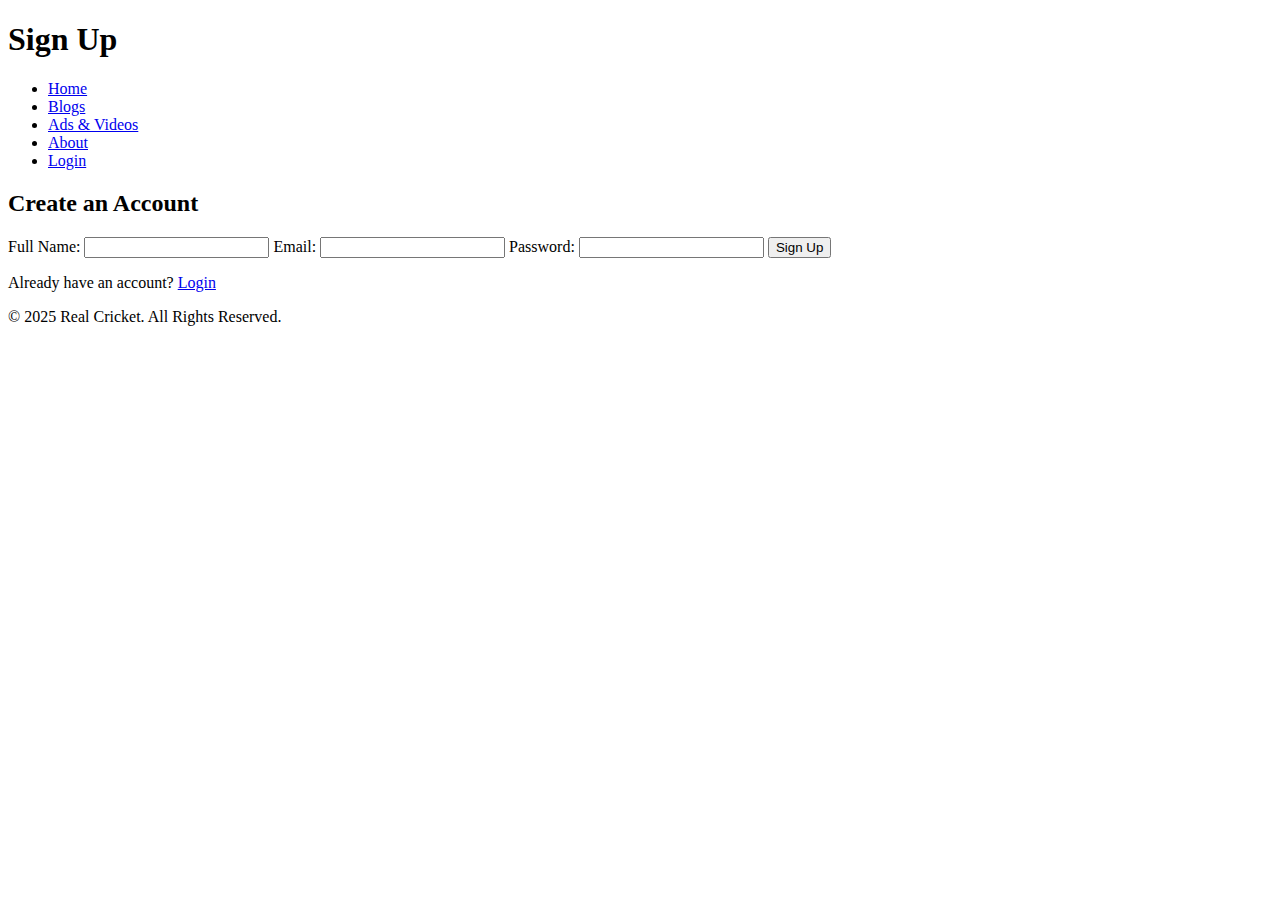
==== signup.html @ 8611aa11 "Add files via upload" ====
<!DOCTYPE html>
<html lang="en">
<head>
    <meta charset="UTF-8">
    <meta name="viewport" content="width=device-width, initial-scale=1.0">
    <title>Sign Up - Real Cricket</title>
    <link rel="stylesheet" href="style.css">
</head>
<body>
    <header>
        <h1>Sign Up</h1>
        <nav>
            <ul>
                <li><a href="index.html">Home</a></li>
                <li><a href="blogs.html">Blogs</a></li>
                <li><a href="ads-videos.html">Ads & Videos</a></li>
                <li><a href="about.html">About</a></li>
                <li><a href="login.html">Login</a></li>
            </ul>
        </nav>
    </header>

    <section class="signup-form">
        <h2>Create an Account</h2>
        <form id="signupForm">
            <label for="name">Full Name:</label>
            <input type="text" id="name" required>

            <label for="email">Email:</label>
            <input type="email" id="email" required>

            <label for="password">Password:</label>
            <input type="password" id="password" required>

            <button type="submit">Sign Up</button>
        </form>
        <p>Already have an account? <a href="login.html">Login</a></p>
    </section>

    <footer>
        <p>&copy; 2025 Real Cricket. All Rights Reserved.</p>
    </footer>

    <script src="firebase-config.js"></script>
    <script>
        document.getElementById('signupForm').addEventListener('submit', function(event) {
            event.preventDefault();
            let name = document.getElementById('name').value;
            let email = document.getElementById('email').value;
            let password = document.getElementById('password').value;

            firebase.auth().createUserWithEmailAndPassword(email, password)
                .then((userCredential) => {
                    let user = userCredential.user;
                    return firebase.firestore().collection("users").doc(user.uid).set({
                        name: name,
                        email: email,
                        role: "user"
                    });
                })
                .then(() => {
                    alert('Sign Up Successful!');
                    window.location.href = "index.html";
                })
                .catch((error) => {
                    alert(error.message);
                });
        });
    </script>
</body>
</html>
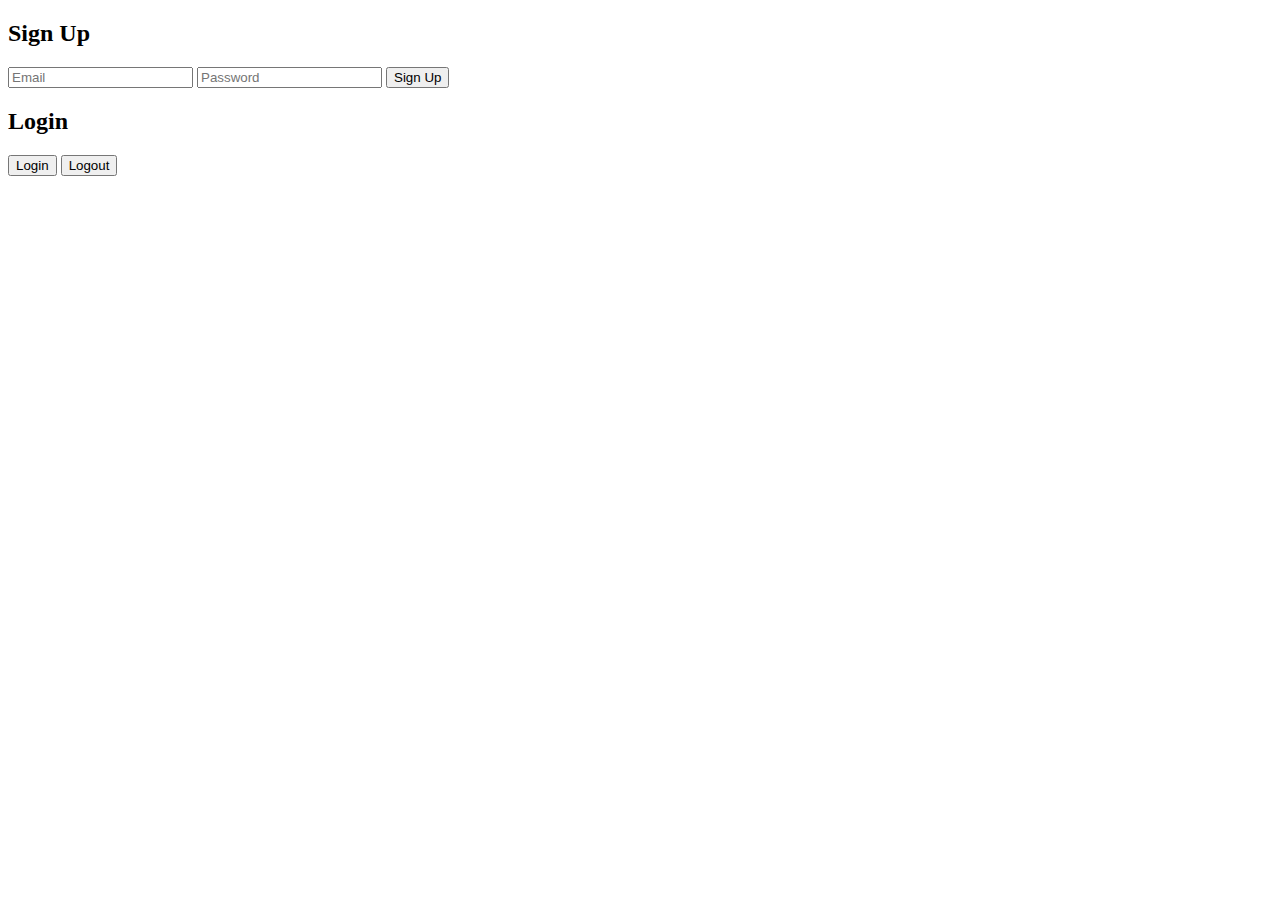
==== commit 8c28bbd1: "Update signup.html" ====
--- a/signup.html
+++ b/signup.html
@@ -3,69 +3,43 @@
 <head>
     <meta charset="UTF-8">
     <meta name="viewport" content="width=device-width, initial-scale=1.0">
-    <title>Sign Up - Real Cricket</title>
-    <link rel="stylesheet" href="style.css">
+    <title>Sign Up</title>
+    <script src="https://identity.netlify.com/v1/netlify-identity-widget.js"></script>
 </head>
 <body>
-    <header>
-        <h1>Sign Up</h1>
-        <nav>
-            <ul>
-                <li><a href="index.html">Home</a></li>
-                <li><a href="blogs.html">Blogs</a></li>
-                <li><a href="ads-videos.html">Ads & Videos</a></li>
-                <li><a href="about.html">About</a></li>
-                <li><a href="login.html">Login</a></li>
-            </ul>
-        </nav>
-    </header>
+    <h2>Sign Up</h2>
+    <input type="email" id="email" placeholder="Email">
+    <input type="password" id="password" placeholder="Password">
+    <button onclick="signUp()">Sign Up</button>
 
-    <section class="signup-form">
-        <h2>Create an Account</h2>
-        <form id="signupForm">
-            <label for="name">Full Name:</label>
-            <input type="text" id="name" required>
+    <h2>Login</h2>
+    <button onclick="login()">Login</button>
+    <button onclick="logout()">Logout</button>
 
-            <label for="email">Email:</label>
-            <input type="email" id="email" required>
+    <script>
+        function signUp() {
+            var user = netlifyIdentity.currentUser();
+            if (!user) {
+                netlifyIdentity.open("signup");
+            }
+        }
 
-            <label for="password">Password:</label>
-            <input type="password" id="password" required>
+        function login() {
+            netlifyIdentity.open("login");
+        }
 
-            <button type="submit">Sign Up</button>
-        </form>
-        <p>Already have an account? <a href="login.html">Login</a></p>
-    </section>
+        function logout() {
+            netlifyIdentity.logout();
+        }
 
-    <footer>
-        <p>&copy; 2025 Real Cricket. All Rights Reserved.</p>
-    </footer>
+        netlifyIdentity.on("login", user => {
+            console.log("Logged in:", user);
+            alert("Login Successful!");
+        });
 
-    <script src="firebase-config.js"></script>
-    <script>
-        document.getElementById('signupForm').addEventListener('submit', function(event) {
-            event.preventDefault();
-            let name = document.getElementById('name').value;
-            let email = document.getElementById('email').value;
-            let password = document.getElementById('password').value;
-
-            firebase.auth().createUserWithEmailAndPassword(email, password)
-                .then((userCredential) => {
-                    let user = userCredential.user;
-                    return firebase.firestore().collection("users").doc(user.uid).set({
-                        name: name,
-                        email: email,
-                        role: "user"
-                    });
-                })
-                .then(() => {
-                    alert('Sign Up Successful!');
-                    window.location.href = "index.html";
-                })
-                .catch((error) => {
-                    alert(error.message);
-                });
+        netlifyIdentity.on("logout", () => {
+            console.log("Logged out");
         });
     </script>
 </body>
-</html>+</html>
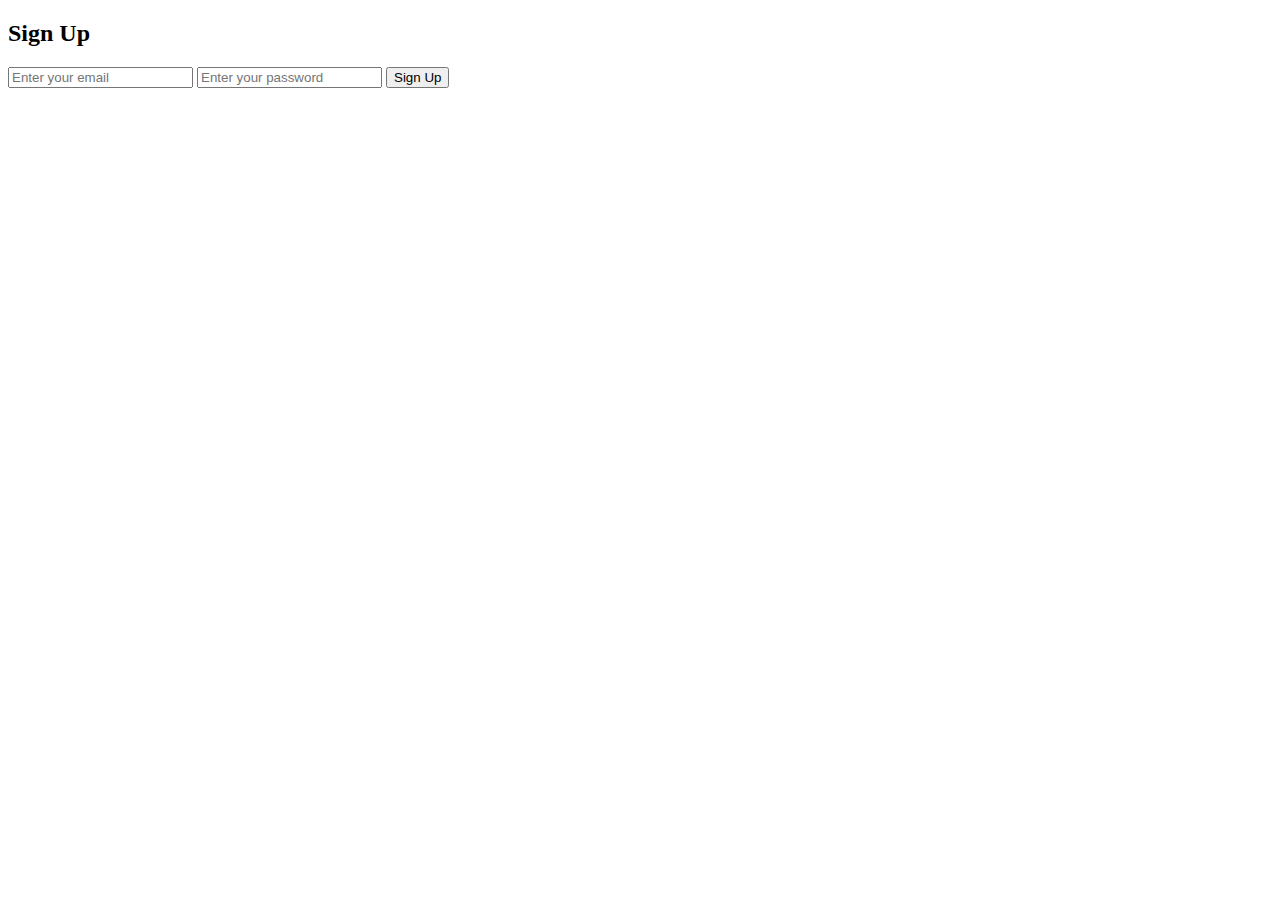
==== commit c80dcc2a: "Update signup.html" ====
--- a/signup.html
+++ b/signup.html
@@ -5,41 +5,26 @@
     <meta name="viewport" content="width=device-width, initial-scale=1.0">
     <title>Sign Up</title>
     <script src="https://identity.netlify.com/v1/netlify-identity-widget.js"></script>
+    <script>
+        function signUp() {
+            var email = document.getElementById("email").value;
+            var password = document.getElementById("password").value;
+
+            netlifyIdentity.signup(email, password)
+                .then((user) => {
+                    alert("Sign-up successful! Please check your email for confirmation.");
+                    console.log(user);
+                })
+                .catch((error) => {
+                    alert("Error: " + error.message);
+                });
+        }
+    </script>
 </head>
 <body>
     <h2>Sign Up</h2>
-    <input type="email" id="email" placeholder="Email">
-    <input type="password" id="password" placeholder="Password">
+    <input type="email" id="email" placeholder="Enter your email" required>
+    <input type="password" id="password" placeholder="Enter your password" required>
     <button onclick="signUp()">Sign Up</button>
-
-    <h2>Login</h2>
-    <button onclick="login()">Login</button>
-    <button onclick="logout()">Logout</button>
-
-    <script>
-        function signUp() {
-            var user = netlifyIdentity.currentUser();
-            if (!user) {
-                netlifyIdentity.open("signup");
-            }
-        }
-
-        function login() {
-            netlifyIdentity.open("login");
-        }
-
-        function logout() {
-            netlifyIdentity.logout();
-        }
-
-        netlifyIdentity.on("login", user => {
-            console.log("Logged in:", user);
-            alert("Login Successful!");
-        });
-
-        netlifyIdentity.on("logout", () => {
-            console.log("Logged out");
-        });
-    </script>
 </body>
 </html>
